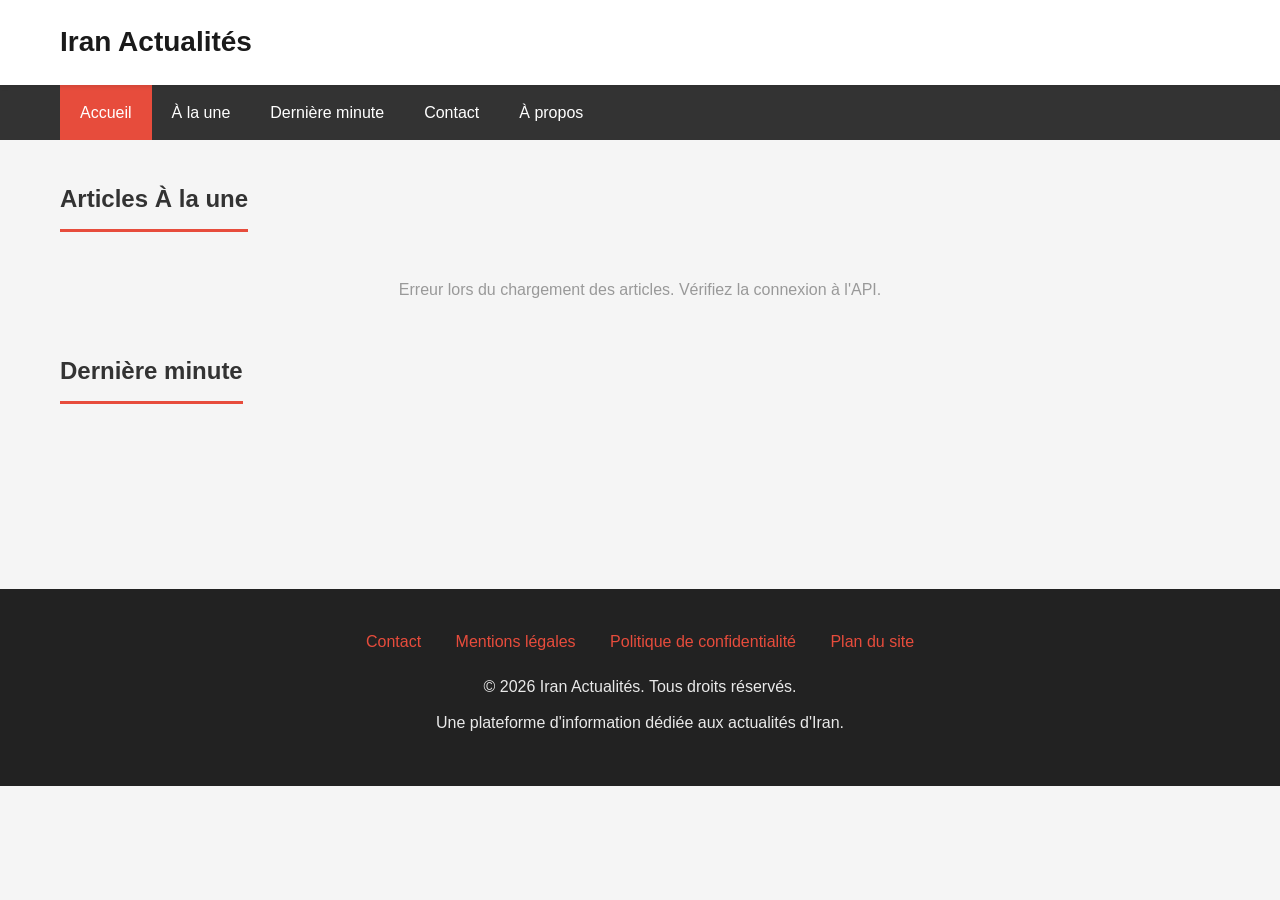
==== Front_office/index.html @ bb3d703e "manasehoarticlefotsn" ====
<!DOCTYPE html>
<html lang="fr">
<head>
    <meta charset="UTF-8">
    <meta name="viewport" content="width=device-width, initial-scale=1.0">
    <meta name="description" content="Actualités et informations en direct d'Iran. Restez informé avec nos articles en temps réel et nos reportages approfondis.">
    <meta name="keywords" content="Iran, actualités, news, informations">
    <meta name="author" content="BackOffice Team">
    <link rel="icon" type="image/x-icon" href="/images/favicon.ico">
    <link rel="apple-touch-icon" href="/images/apple-touch-icon.png">
    <link rel="stylesheet" href="css/style.css">
    <title>Iran Actualités - Les dernières informations</title>
</head>
<body>
    <!-- Header -->
    <header>
        <div class="header-container">
            <h1>Iran Actualités</h1>
        </div>
    </header>

    <!-- Navigation -->
    <nav>
        <ul>
            <li><a href="/" class="active">Accueil</a></li>
            <li><a href="#articles-la-une">À la une</a></li>
            <li><a href="#derniere-minute">Dernière minute</a></li>
            <li><a href="#contact">Contact</a></li>
            <li><a href="#a-propos">À propos</a></li>
        </ul>
    </nav>

    <!-- Main Content -->
    <main>
        <!-- Articles À la une -->
        <section id="articles-la-une">
            <h2>Articles À la une</h2>
            <div class="articles-grid">
                <!-- Rempli dynamiquement par main.js -->
            </div>
        </section>

        <!-- Dernière minute -->
        <section id="derniere-minute">
            <h2>Dernière minute</h2>
            <div class="articles-grid">
                <!-- Rempli dynamiquement par main.js -->
            </div>
        </section>
    </main>

    <!-- Footer -->
    <footer>
        <div class="footer-container">
            <div class="footer-links">
                <a href="#contact">Contact</a>
                <a href="#mentions">Mentions légales</a>
                <a href="#confidentialite">Politique de confidentialité</a>
                <a href="#sitemap">Plan du site</a>
            </div>
            <p>&copy; 2026 Iran Actualités. Tous droits réservés.</p>
            <p>Une plateforme d'information dédiée aux actualités d'Iran.</p>
        </div>
    </footer>

    <script src="js/main.js"></script>
</body>
</html>
---- Front_office/css/style.css ----
/* ===========================
   RÉINITIALISATION ET GLOBALES
   =========================== */

* {
    margin: 0;
    padding: 0;
    box-sizing: border-box;
}

body {
    font-family: -apple-system, BlinkMacSystemFont, 'Segoe UI', Roboto, Oxygen, Ubuntu, Cantarell, sans-serif;
    line-height: 1.6;
    color: #333;
    background-color: #f5f5f5;
}

a {
    transition: color 0.3s ease;
}

/* ===========================
   HEADER
   =========================== */

header {
    background-color: #fff;
    box-shadow: 0 2px 4px rgba(0, 0, 0, 0.1);
    padding: 20px 0;
    position: sticky;
    top: 0;
    z-index: 100;
}

.header-container {
    max-width: 1200px;
    margin: 0 auto;
    padding: 0 20px;
}

header h1 {
    font-size: 28px;
    color: #1a1a1a;
    margin-bottom: 0;
    font-weight: 700;
}

/* ===========================
   NAVIGATION
   =========================== */

nav {
    background-color: #333;
    padding: 0;
    margin: 0;
}

nav ul {
    list-style: none;
    display: flex;
    max-width: 1200px;
    margin: 0 auto;
    padding: 0 20px;
}

nav ul li {
    margin: 0;
}

nav ul li a {
    display: block;
    padding: 15px 20px;
    color: #fff;
    text-decoration: none;
    transition: background-color 0.3s ease;
    font-weight: 500;
}

nav ul li a:hover {
    background-color: #555;
}

nav ul li a.active {
    background-color: #e74c3c;
}

/* ===========================
   MAIN CONTENT
   =========================== */

main {
    max-width: 1200px;
    margin: 0 auto;
    padding: 40px 20px;
}

section {
    margin-bottom: 50px;
}

section h2 {
    font-size: 24px;
    margin-bottom: 25px;
    padding-bottom: 10px;
    border-bottom: 3px solid #e74c3c;
    display: inline-block;
    font-weight: 700;
}

/* ===========================
   GRILLE D'ARTICLES
   =========================== */

.articles-grid {
    display: grid;
    grid-template-columns: repeat(auto-fill, minmax(300px, 1fr));
    gap: 25px;
    margin-top: 20px;
}

article {
    background-color: #fff;
    border-radius: 8px;
    overflow: hidden;
    box-shadow: 0 2px 8px rgba(0, 0, 0, 0.1);
    transition: transform 0.3s ease, box-shadow 0.3s ease;
}

article:hover {
    transform: translateY(-5px);
    box-shadow: 0 4px 16px rgba(0, 0, 0, 0.15);
}

.article-image {
    width: 100%;
    height: 200px;
    background-color: #ddd;
    object-fit: cover;
    display: block;
}

.article-content {
    padding: 20px;
}

article h2 {
    font-size: 18px;
    margin-bottom: 10px;
    border: none;
    padding: 0;
    color: #1a1a1a;
    font-weight: 600;
}

article h2 a {
    color: #1a1a1a;
    text-decoration: none;
    transition: color 0.3s ease;
}

article h2 a:hover {
    color: #e74c3c;
}

.article-meta {
    font-size: 12px;
    color: #999;
    margin-bottom: 10px;
}

.article-excerpt {
    color: #555;
    margin-bottom: 15px;
    line-height: 1.5;
}

.article-link {
    display: inline-block;
    color: #e74c3c;
    text-decoration: none;
    font-weight: 600;
    transition: color 0.3s ease;
}

.article-link:hover {
    color: #c0392b;
}

/* ===========================
   FOOTER
   =========================== */

footer {
    background-color: #222;
    color: #fff;
    padding: 40px 20px;
    margin-top: 50px;
}

.footer-container {
    max-width: 1200px;
    margin: 0 auto;
    text-align: center;
}

footer p {
    margin-bottom: 10px;
    opacity: 0.9;
}

footer a {
    color: #e74c3c;
    text-decoration: none;
}

footer a:hover {
    text-decoration: underline;
}

.footer-links {
    margin-bottom: 20px;
}

.footer-links a {
    display: inline-block;
    margin: 0 15px;
}

/* ===========================
   RESPONSIVE DESIGN
   =========================== */

@media (max-width: 768px) {
    header h1 {
        font-size: 22px;
    }

    nav ul {
        flex-direction: column;
    }

    nav ul li a {
        padding: 12px 15px;
        border-bottom: 1px solid #555;
    }

    .articles-grid {
        grid-template-columns: 1fr;
    }

    section h2 {
        font-size: 20px;
    }

    .footer-links a {
        display: block;
        margin: 10px 0;
    }
}

@media (max-width: 480px) {
    header h1 {
        font-size: 18px;
    }

    section h2 {
        font-size: 18px;
    }

    article h2 {
        font-size: 16px;
    }

    main {
        padding: 20px 15px;
    }

    .header-container,
    nav ul {
        padding: 0 15px;
    }
}
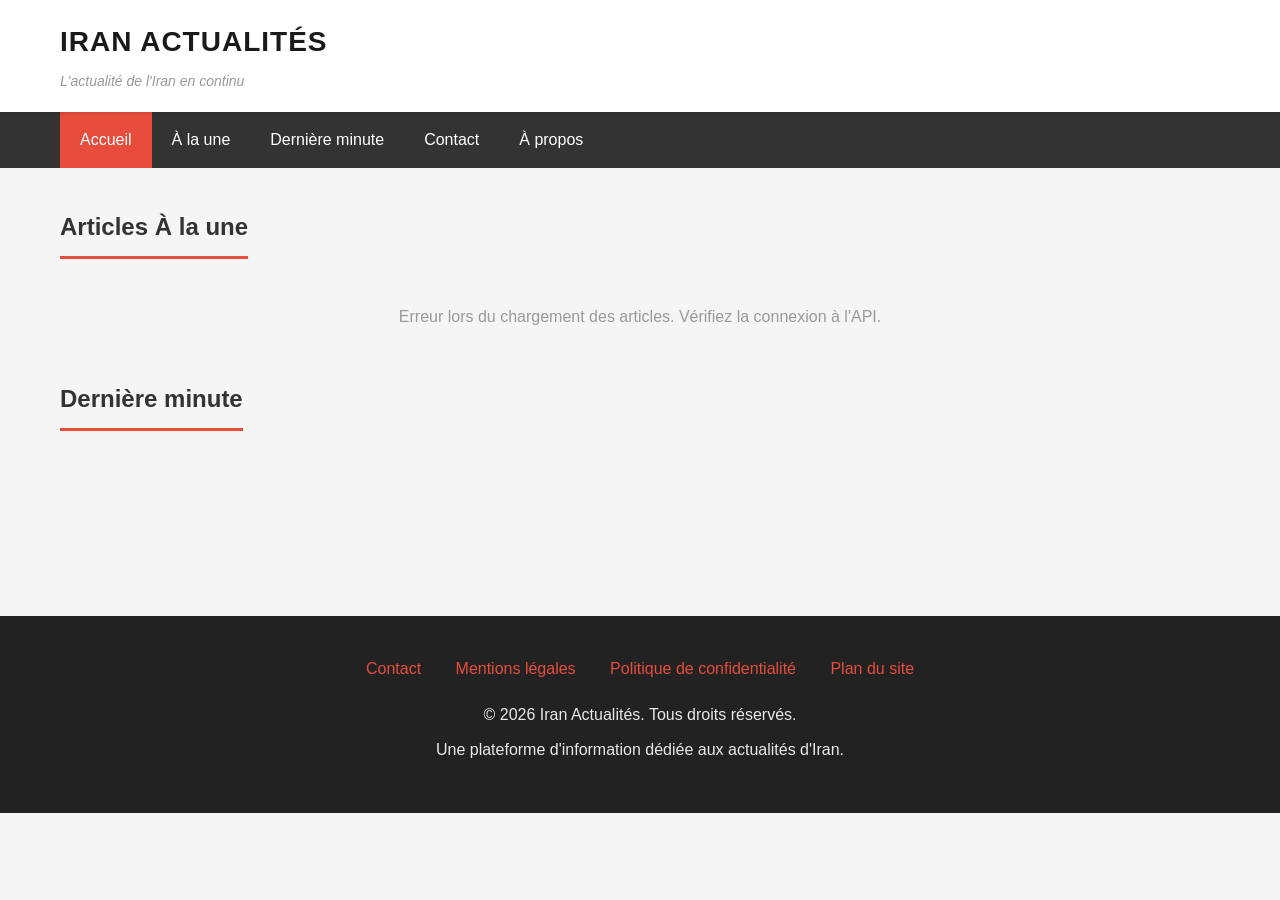
==== commit d5a68b10: "Mandeha ny lire la suite" ====
--- a/Front_office/index.html
+++ b/Front_office/index.html
@@ -14,8 +14,9 @@
 <body>
     <!-- Header -->
     <header>
-        <div class="header-container">
-            <h1>Iran Actualités</h1>
+        <div class="header-top">
+            <h1>IRAN ACTUALITÉS</h1>
+            <p class="tagline">L'actualité de l'Iran en continu</p>
         </div>
     </header>
 
--- a/Front_office/css/style.css
+++ b/Front_office/css/style.css
@@ -32,7 +32,7 @@
     z-index: 100;
 }
 
-.header-container {
+.header-top {
     max-width: 1200px;
     margin: 0 auto;
     padding: 0 20px;
@@ -41,8 +41,16 @@
 header h1 {
     font-size: 28px;
     color: #1a1a1a;
-    margin-bottom: 0;
+    margin-bottom: 5px;
     font-weight: 700;
+    letter-spacing: 1px;
+}
+
+.tagline {
+    font-size: 14px;
+    color: #999;
+    margin: 0;
+    font-style: italic;
 }
 
 /* ===========================
@@ -227,6 +235,92 @@
 }
 
 /* ===========================
+   PAGE DÉTAIL ARTICLE
+   =========================== */
+
+#article-detail {
+    background-color: #fff;
+    border-radius: 8px;
+    overflow: hidden;
+    box-shadow: 0 2px 8px rgba(0, 0, 0, 0.1);
+}
+
+.article-detail-container {
+    max-width: 800px;
+    margin: auto;
+    padding: 40px;
+}
+
+#article-detail h1 {
+    font-size: 32px;
+    margin: 20px 0;
+    color: #1a1a1a;
+    font-weight: 700;
+    line-height: 1.3;
+}
+
+.detail-image {
+    width: 100%;
+    max-height: 500px;
+    object-fit: cover;
+    border-radius: 6px;
+    margin-bottom: 20px;
+    display: block;
+}
+
+.detail-meta {
+    font-size: 14px;
+    color: #999;
+    margin-bottom: 30px;
+    padding-bottom: 20px;
+    border-bottom: 1px solid #eee;
+}
+
+.article-body {
+    font-size: 16px;
+    line-height: 1.8;
+    color: #333;
+    margin-bottom: 30px;
+}
+
+.article-body p {
+    margin-bottom: 15px;
+}
+
+.article-body img {
+    max-width: 100%;
+    height: auto;
+    margin: 20px 0;
+    border-radius: 6px;
+}
+
+.back-link {
+    display: inline-block;
+    color: #e74c3c;
+    text-decoration: none;
+    font-weight: 600;
+    margin-top: 20px;
+    transition: color 0.3s ease;
+}
+
+.back-link:hover {
+    color: #c0392b;
+}
+
+.loading {
+    text-align: center;
+    padding: 50px 20px;
+    color: #999;
+    font-size: 16px;
+}
+
+#article-error {
+    text-align: center;
+    padding: 50px 20px;
+    font-size: 16px;
+}
+
+/* ===========================
    RESPONSIVE DESIGN
    =========================== */
 
@@ -275,7 +369,7 @@
         padding: 20px 15px;
     }
 
-    .header-container,
+    .header-top,
     nav ul {
         padding: 0 15px;
     }
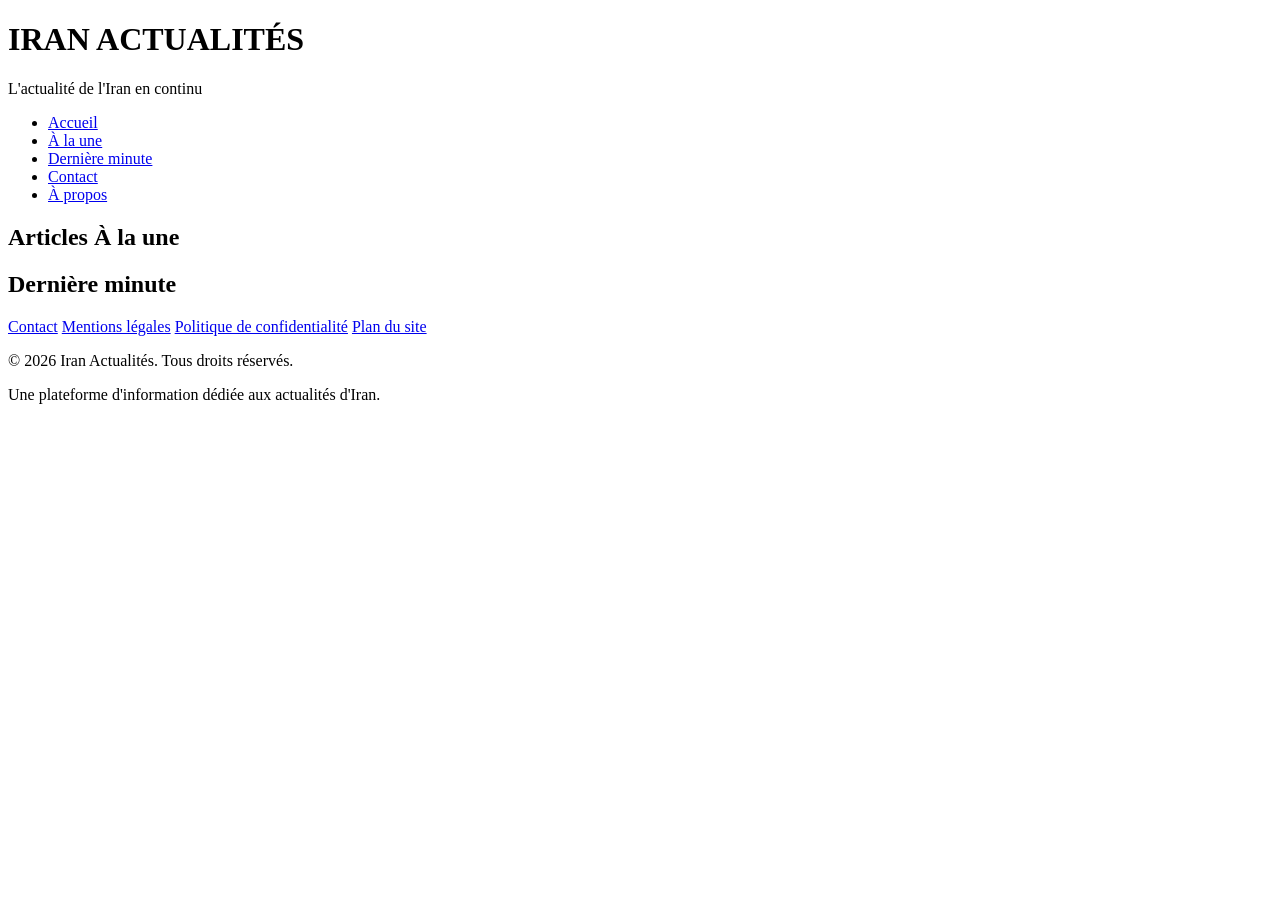
==== commit 4255bdde: "Efa ato le docker ifandraisany" ====
--- a/Front_office/index.html
+++ b/Front_office/index.html
@@ -3,12 +3,27 @@
 <head>
     <meta charset="UTF-8">
     <meta name="viewport" content="width=device-width, initial-scale=1.0">
+    <base href="/">
     <meta name="description" content="Actualités et informations en direct d'Iran. Restez informé avec nos articles en temps réel et nos reportages approfondis.">
-    <meta name="keywords" content="Iran, actualités, news, informations">
+    <meta name="keywords" content="Iran, actualités, news, informations, Téhéran, politique, économie, culture">
     <meta name="author" content="BackOffice Team">
+    <meta name="robots" content="index, follow">
+    <meta name="language" content="French">
+    
+    <!-- Open Graph tags pour les réseaux sociaux -->
+    <meta property="og:title" content="Iran Actualités - Les dernières informations">
+    <meta property="og:description" content="Actualités et informations en direct d'Iran. Restez informé avec nos articles en temps réel et nos reportages approfondis.">
+    <meta property="og:type" content="website">
+    <meta property="og:url" content="http://localhost:3000">
+    
+    <!-- Twitter Card -->
+    <meta name="twitter:card" content="summary_large_image">
+    <meta name="twitter:title" content="Iran Actualités">
+    <meta name="twitter:description" content="Les dernières informations d'Iran">
+    
     <link rel="icon" type="image/x-icon" href="/images/favicon.ico">
     <link rel="apple-touch-icon" href="/images/apple-touch-icon.png">
-    <link rel="stylesheet" href="css/style.css">
+    <link rel="stylesheet" href="/css/style.css">
     <title>Iran Actualités - Les dernières informations</title>
 </head>
 <body>
@@ -64,6 +79,6 @@
         </div>
     </footer>
 
-    <script src="js/main.js"></script>
+    <script src="/js/main.js"></script>
 </body>
 </html>
